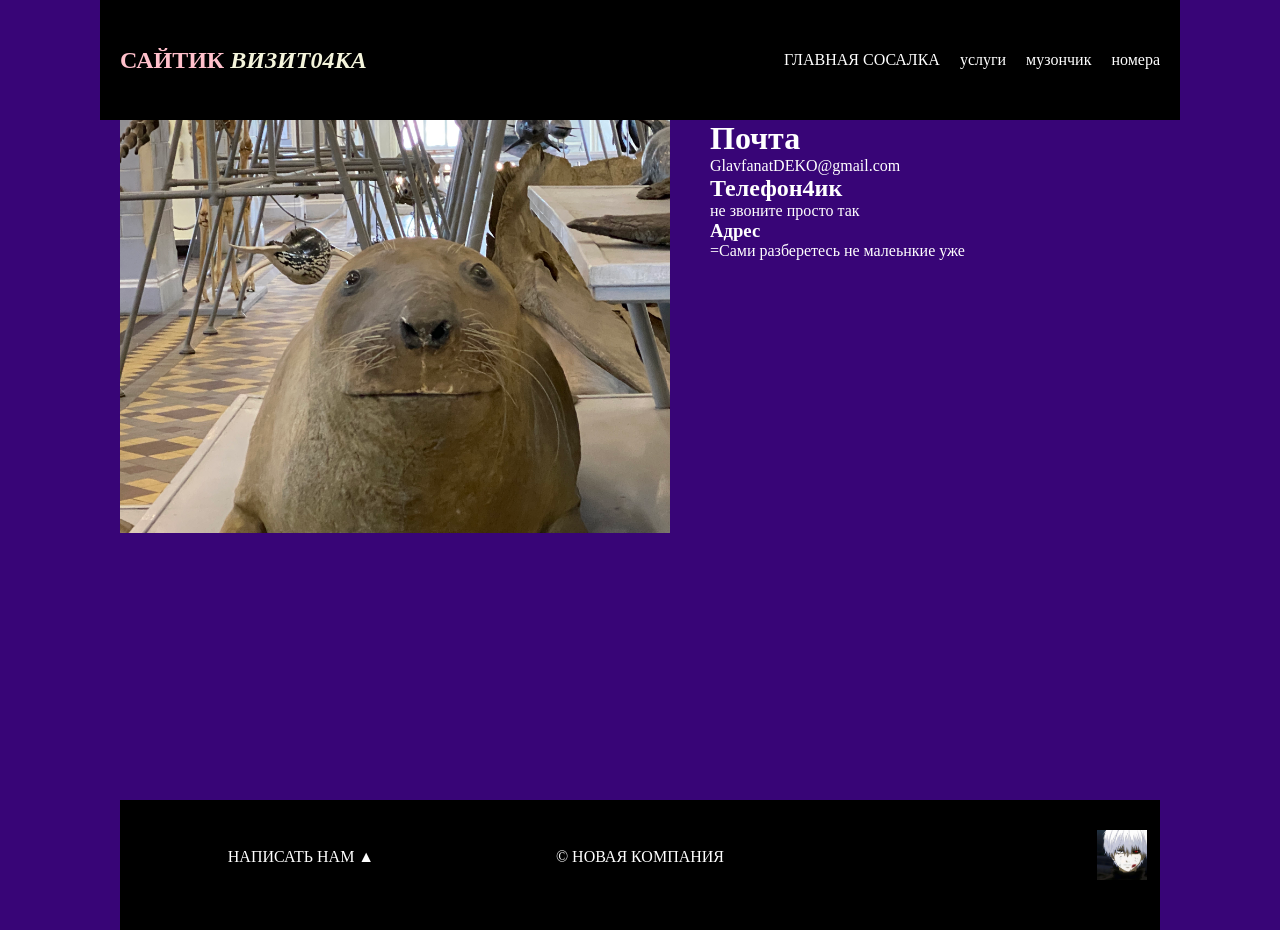
==== contact.html @ 4b23117a "Add files via upload" ====
<!DOCTYPE html>
<html lang="ru">
<head>
    <meta charset="UTF-8">
    <meta name="viewport" content="width=device-width, initial-scale=1.0">
    <title>Контакты</title>
    <link rel="stylesheet" href="css/style.css">
</head>
<body>
    <div id="wrapper">
        <header>
            <a href="index.html" id="logo">
                        <span class="pink">Сайтик</span> <i>визит04ка</i>
                    </a>
            <nav>
                <ul>
                    <li><a href="index.html">ГЛАВНАЯ СОСАЛКА</a></li>
                    <li><a href="uslugi.html">услуги</a></li>
                    <li><a href="sound.html">музончик</a></li>
                    <li><a href="contact.html">номера</a></li>
                    
                </ul>
            </nav>
        </header>
        
        <main>
            <img src="img/kot.jpg" alt="Основное изображение" class="main__img-float">
            <h1>Почта</h1>
            <p>GlavfanatDEKO@gmail.com</p>
            <h2>Телефон4ик</h2>
            <p>не звоните просто так</p>
            <h3>Адрес</h3>
            <p>=Сами разберетесь не малеьнкие уже</p>
        </main>
    </div>
    
    <footer>
        <p class="footer_block">Написать нам &#9650</p>
        <p class="footer_block">&copy; Новая компания</p>
        <div class="footer_icons">
            <a href="https://vk.com/dekofanpage" target="_blank">
            <img src="img/ghoul.jpg" alt="VK" class="footer_img">
            </a>
        
    </footer>
</body>
</html>
---- css/style.css ----
* {
    margin: 0;
    padding: 0;
}

html, body {
    height: 100%;
}

header, main, footer {
    width: 1040px;
    margin: 0 auto;
}

#wrapper {
    min-height: 100%;
    height: auto !important;
    height: 100%;
    width: 100%;
}

header {
    height: 120px;
    background-color: #000000;
    display: flex;
    justify-content: space-between;
    align-items: center;
    padding: 0 20px;
}
body {
    background-color: #380577;
    color: white;
}

header h1 {
    color: white;
    margin: 0;
}

nav ul {
    list-style: none;
    display: flex;
}

nav li {
    margin-left: 20px;
}

nav a {
    color: white;
    text-decoration: none;
}

main {
    padding-bottom: 100px;
}

footer {
    margin: -100px auto 0;
    position: relative;
    height: 100px;
    background-color: #000000;
    text-align: center;
    padding-top: 30px;
    color: white;
}

.main__img-float {
    width: 550px;
    margin-right: 40px;
    float: left;
}

#panorama {
    width: 100%;
    height: 150px;
    background: url(../jpeg/5.jpg) no-repeat center 70%;
    background-size: cover;
}

.services {
    padding: 35px;
    border: 5px solid;
}

.services__img {
    width: 240px;
}

.services__item {
    margin-left: 40px;
    margin-right: 40px;
    width: 240px;
    float: left;
}

.clearfix::after {
    content: "";
    display: table;
    clear: both;
}

.h1-invisible {
    visibility: hidden;
}

audio {
    width: 35%;
    margin: 20px 0;
}

audio:focus {
    outline: none;
}

#logo {
    text-transform: uppercase;
    text-decoration: none;
    color:beige;
    font-weight: bold;
    line-height: 100px;
    font-size: 24px;

    display: inline-block;

}

.pink {
    color: #ffc0cb;
}

.footer_block,
.footer_icons {
display: inline-block;
width: 335px;
vertical-align: middle;
}
.footer_icons{
    text-align: right;
}
.footer_block {
    text-transform: uppercase;

}
.footer_img {
    width: 50px;
    margin-left: 10px;
}
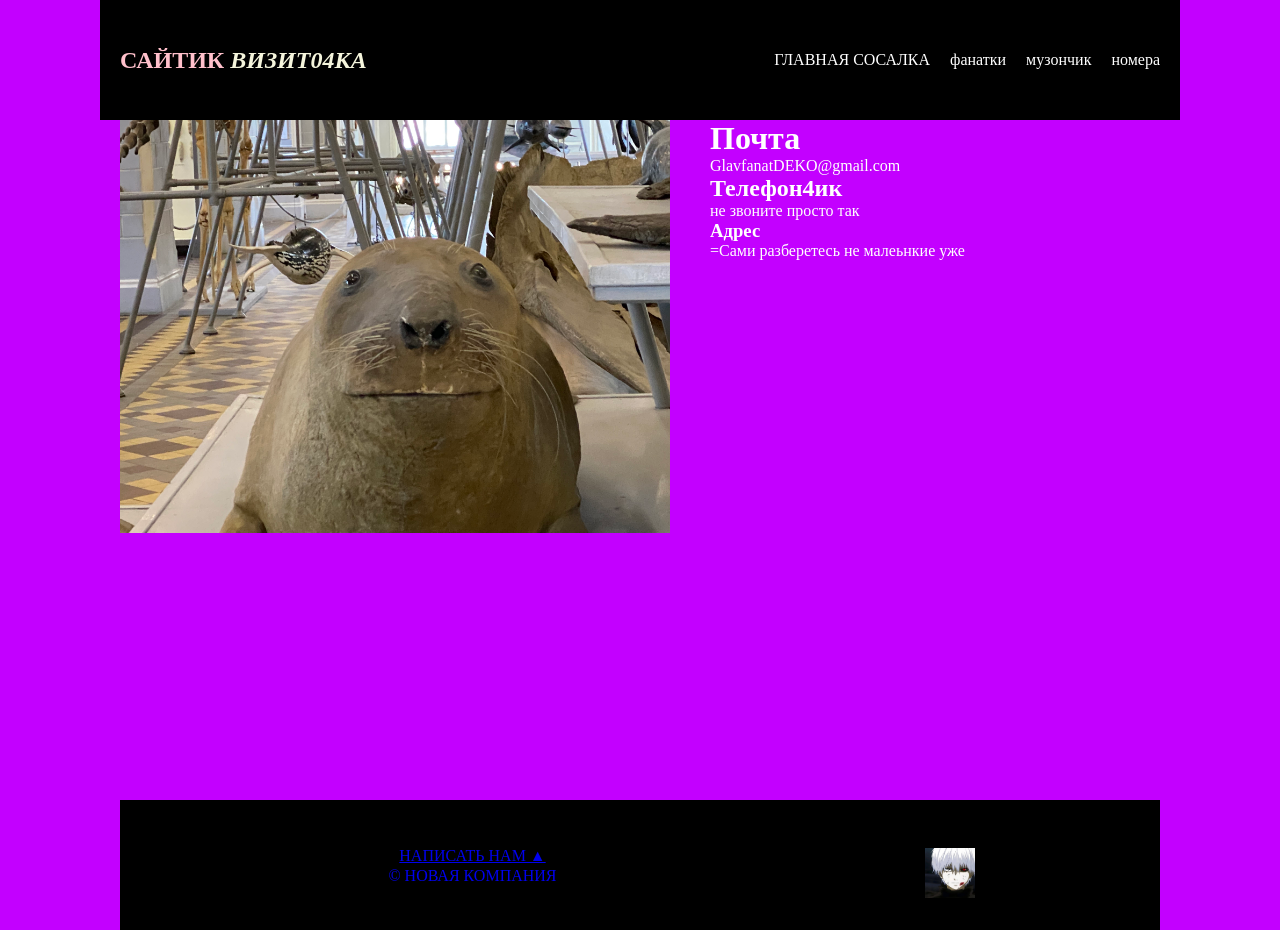
==== commit e782e3f8: "Add files via upload" ====
--- a/contact.html
+++ b/contact.html
@@ -15,7 +15,7 @@
             <nav>
                 <ul>
                     <li><a href="index.html">ГЛАВНАЯ СОСАЛКА</a></li>
-                    <li><a href="uslugi.html">услуги</a></li>
+                    <li><a href="uslugi.html">фанатки</a></li>
                     <li><a href="sound.html">музончик</a></li>
                     <li><a href="contact.html">номера</a></li>
                     
@@ -35,7 +35,7 @@
     </div>
     
     <footer>
-        <p class="footer_block">Написать нам &#9650</p>
+        <a href="form.html" class="footer_block">Написать нам &#9650</p>
         <p class="footer_block">&copy; Новая компания</p>
         <div class="footer_icons">
             <a href="https://vk.com/dekofanpage" target="_blank">
--- a/css/style.css
+++ b/css/style.css
@@ -28,8 +28,14 @@
     padding: 0 20px;
 }
 body {
-    background-color: #380577;
+    background-color: #c300ff;
     color: white;
+}
+
+.tiny5-regular {
+    font-family: "Tiny5", sans-serif;
+    font-weight: 400;
+    font-style: normal;
 }
 
 header h1 {
@@ -145,4 +151,5 @@
 .footer_img {
     width: 50px;
     margin-left: 10px;
-}+}
+
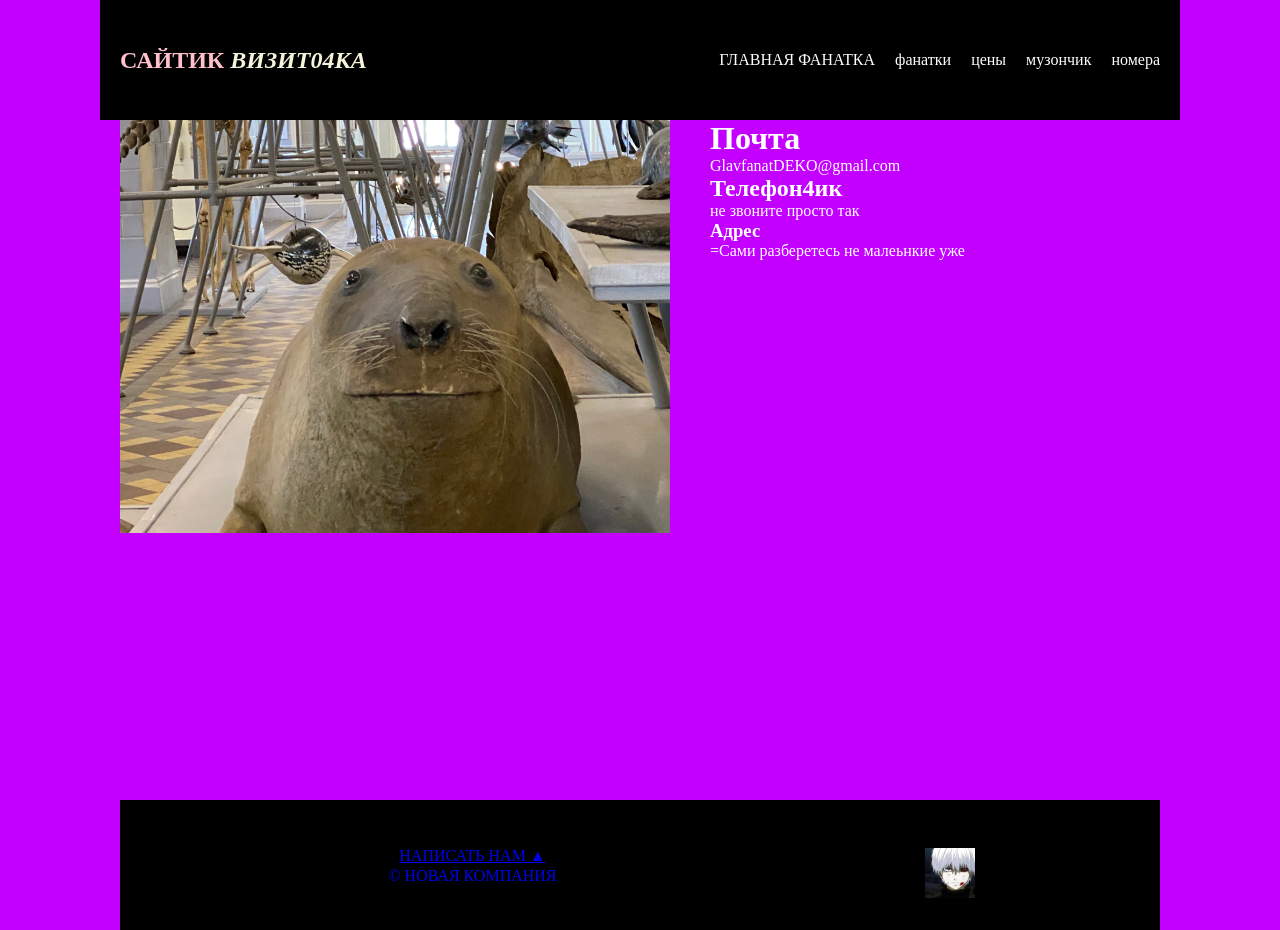
==== commit df039fc8: "Add files via upload" ====
--- a/contact.html
+++ b/contact.html
@@ -5,6 +5,7 @@
     <meta name="viewport" content="width=device-width, initial-scale=1.0">
     <title>Контакты</title>
     <link rel="stylesheet" href="css/style.css">
+
 </head>
 <body>
     <div id="wrapper">
@@ -14,8 +15,9 @@
                     </a>
             <nav>
                 <ul>
-                    <li><a href="index.html">ГЛАВНАЯ СОСАЛКА</a></li>
+                    <li><a href="index.html">ГЛАВНАЯ ФАНАТКА</a></li>
                     <li><a href="uslugi.html">фанатки</a></li>
+                    <li><a href="price.html">цены</a></li>
                     <li><a href="sound.html">музончик</a></li>
                     <li><a href="contact.html">номера</a></li>
                     
--- a/css/style.css
+++ b/css/style.css
@@ -152,4 +152,3 @@
     width: 50px;
     margin-left: 10px;
 }
-
